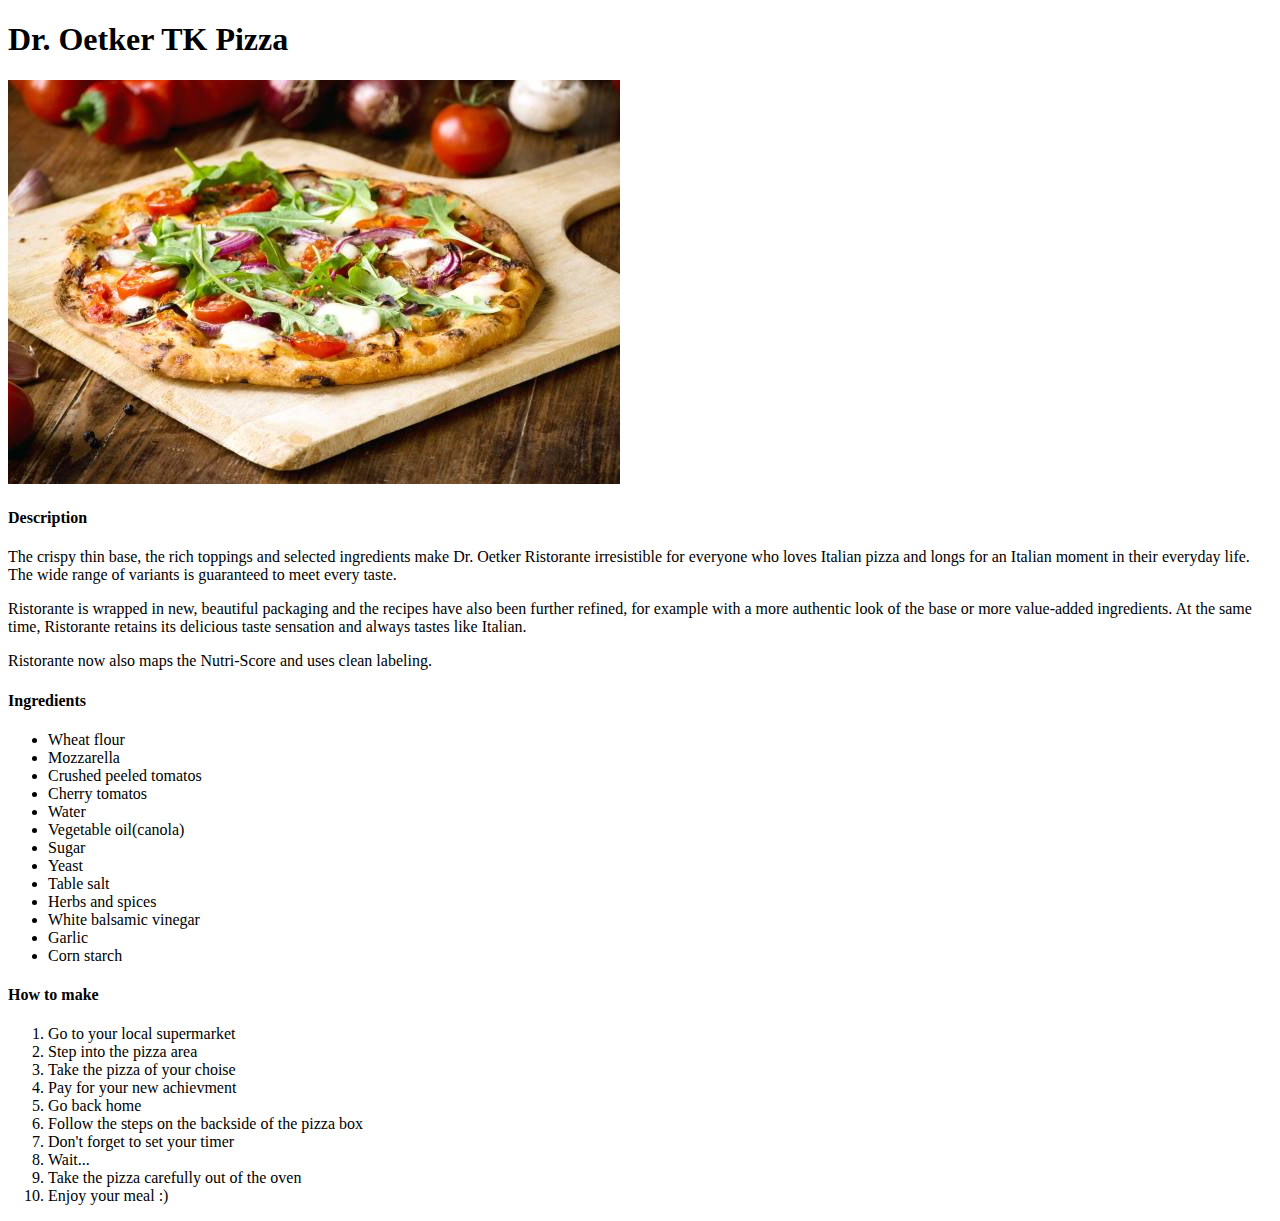
==== pages/dr-oetker-tk-pizza.html @ a57c480d "first commit" ====
<!DOCTYPE html>
<html lang="en">
<head>
    <meta charset="UTF-8">
    <meta http-equiv="X-UA-Compatible" content="IE=edge">
    <meta name="viewport" content="width=device-width, initial-scale=1.0">
    <title>Dr. Oetker TK Pizza</title>
</head>
<body>
    <h1>Dr. Oetker TK Pizza</h1>
    <img src="../images/pizza.jpeg">
    <h4>Description</h4>
    <p>The crispy thin base, the rich toppings and selected ingredients make Dr. Oetker Ristorante irresistible for everyone who loves Italian pizza and longs for an Italian moment in their everyday life. The wide range of variants is guaranteed to meet every taste.</p>
        <p>Ristorante is wrapped in new, beautiful packaging and the recipes have also been further refined, for example with a more authentic look of the base or more value-added ingredients. At the same time, Ristorante retains its delicious taste sensation and always tastes like Italian.</p>
       <p> Ristorante now also maps the Nutri-Score and uses clean labeling.</p>
       </p>
        <h4>Ingredients</h4>
        <ul>
            <li>Wheat flour</li>
            <li>Mozzarella</li>
            <li>Crushed peeled tomatos</li>
            <li>Cherry tomatos</li>
            <li>Water</li>
            <li>Vegetable oil(canola)</li>
            <li>Sugar</li>
            <li>Yeast</li>
            <li>Table salt</li>
            <li>Herbs and spices</li>
            <li>White balsamic vinegar</li>
            <li>Garlic</li>
            <li>Corn starch</li>
            
        </ul>
        <h4>How to make</h4>
        <ol>
            <li>Go to your local supermarket</li>
            <li>Step into the pizza area </li>
            <li>Take the pizza of your choise </li>
            <li>Pay for your new achievment</li>
            <li>Go back home</li>
            <li>Follow the steps on the backside of the pizza box </li>
            <li>Don't forget to set your timer</li>
            <li>Wait...</li>
            <li>Take the pizza carefully out of the oven</li>
            <li>Enjoy your meal :)</li>
        </ol>
</body>
</html>
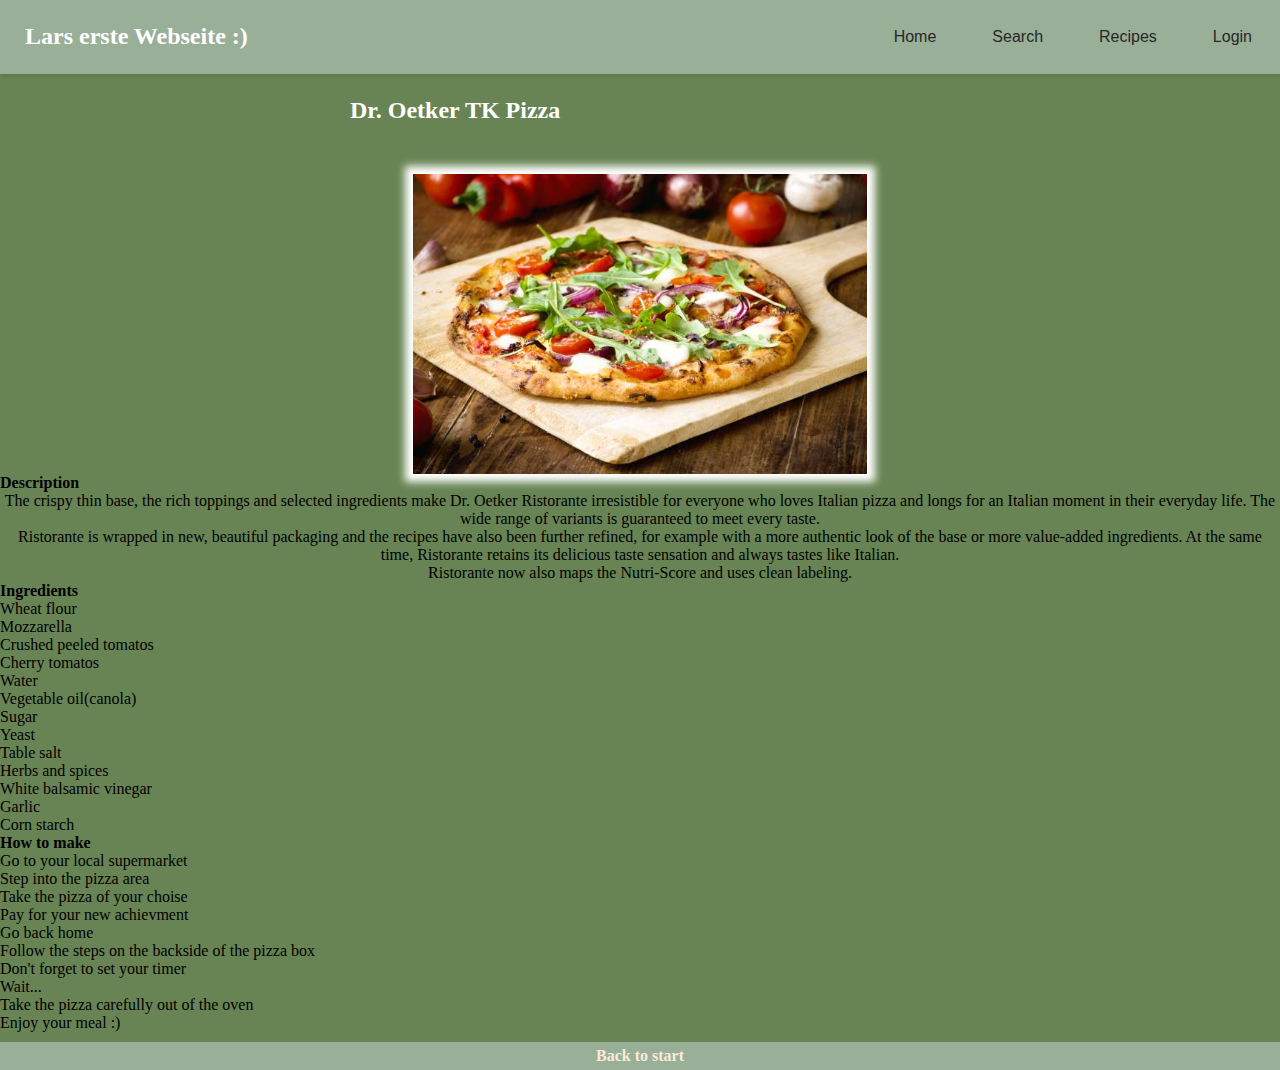
==== commit 1f52285c: "Dropdown Menü mit css probiert" ====
--- a/pages/dr-oetker-tk-pizza.html
+++ b/pages/dr-oetker-tk-pizza.html
@@ -5,9 +5,28 @@
     <meta http-equiv="X-UA-Compatible" content="IE=edge">
     <meta name="viewport" content="width=device-width, initial-scale=1.0">
     <title>Dr. Oetker TK Pizza</title>
+    <link rel="stylesheet" href="../styles.css">
 </head>
 <body>
-    <h1>Dr. Oetker TK Pizza</h1>
+
+    <h2 class="title">Lars erste Webseite :)</h2> 
+    <nav>
+        <ul>
+            <li><a href="./index.html">Home</a></li>
+            <li><a href="#">Search</a></li>
+            <li><a href="#">Recipes</a>
+                <ul>
+                    <li><a href="./pages/dr-oetker-tk-pizza.html" class="link" id="tk-pizza">TK Pizza</a></li>
+                    <li><a href="./pages/ordering-food.html" class="link" id="ordering-food">Order food</a></p></li>
+                </ul> 
+            </li>
+            <li><a href="#">Login</a></li>
+        
+          </ul>
+    
+    </nav>    
+
+    <h2 class="title2">Dr. Oetker TK Pizza</h2>
     <img src="../images/pizza.jpeg">
     <h4>Description</h4>
     <p>The crispy thin base, the rich toppings and selected ingredients make Dr. Oetker Ristorante irresistible for everyone who loves Italian pizza and longs for an Italian moment in their everyday life. The wide range of variants is guaranteed to meet every taste.</p>
@@ -44,5 +63,7 @@
             <li>Take the pizza carefully out of the oven</li>
             <li>Enjoy your meal :)</li>
         </ol>
+
+        <a href="../index.html" class="back">Back to start</a> 
 </body>
 </html>--- a/styles.css
+++ b/styles.css
@@ -0,0 +1,127 @@
+* {
+    margin: 0%;
+    padding: 0%;
+}
+/* Dropdown Menu */
+body {
+    background-color: rgb(104, 132, 84);
+    height: 100%;
+    background-size: cover;
+    background-repeat: no-repeat;
+    background-attachment: fixed;
+}
+
+nav {
+    width: 100%;
+    height: 74px;
+    background-color:rgb(154, 175, 152);
+    box-shadow: 2px 2px 4px rgba(0, 0, 0, 0.11);
+}
+
+body h2 {
+    float: left;
+    padding-top: 23px;
+    padding-left: 25px;
+}
+
+nav ul {
+    float: right;
+}
+
+nav ul li {
+    float: left;
+    list-style: none;
+    position: relative;
+}
+
+nav ul li a {
+    font-family: Arial;
+    color: #272727;
+    text-decoration: none;
+    padding: 28px;
+    display: block;
+}
+
+nav ul li a:hover{
+    background-color: rgb(92, 133, 73);
+    box-shadow: 2px 2px 4px rgba(0, 0, 0, 0.11);
+}
+nav ul li ul {
+    position: absolute;
+    display: none;
+    background-color:  rgb(117, 137, 108) ;
+    padding: 0.4px;
+    border-radius: 0px 0px 10px 10px;
+}
+
+nav ul li:hover ul {
+    position: absolute;
+    display: block;
+    background-color:  rgb(92, 133, 73);
+    padding: 0.4px;
+    border-radius: 0px 0px 10px 10px;
+}
+
+nav ul li ul li .link{
+    color: #272727;
+    padding: 16px 20px;   
+    border-radius: 10px; 
+    
+}
+
+nav ul li ul li .link:hover {
+    background-color: grey;
+}
+/* Bis hier Dropdown Menu*/
+
+.title {
+    text-align: center;
+    color: rgb(255, 255, 255);
+    font-weight: 800;
+    
+}
+.title2 {
+    color:white;
+    padding-left: 350px;
+}
+
+.link {
+    color: rgb(255, 255, 255);
+}
+
+p {
+    text-align: center;
+}
+
+
+img {
+    
+    width: auto;
+    height: 300px;
+    display: block;
+    margin: 100px auto auto auto;
+    box-shadow: 0 0 8px 8px white;
+}
+
+/* Zurück Button*/
+.back {
+    
+    
+    padding-top: 5px;
+    padding-bottom: 5px;
+    margin: 10px auto 0px auto;
+    font-size: 100%;
+    font-weight: bold;
+    color:antiquewhite;
+    text-align: center;
+    align-self: center;
+    text-decoration: none;
+    display: block;
+    background-color: rgb(154, 175, 152);
+}
+
+.back:hover {
+    background-color: #272727;
+
+}
+/* Zurück Button*/
